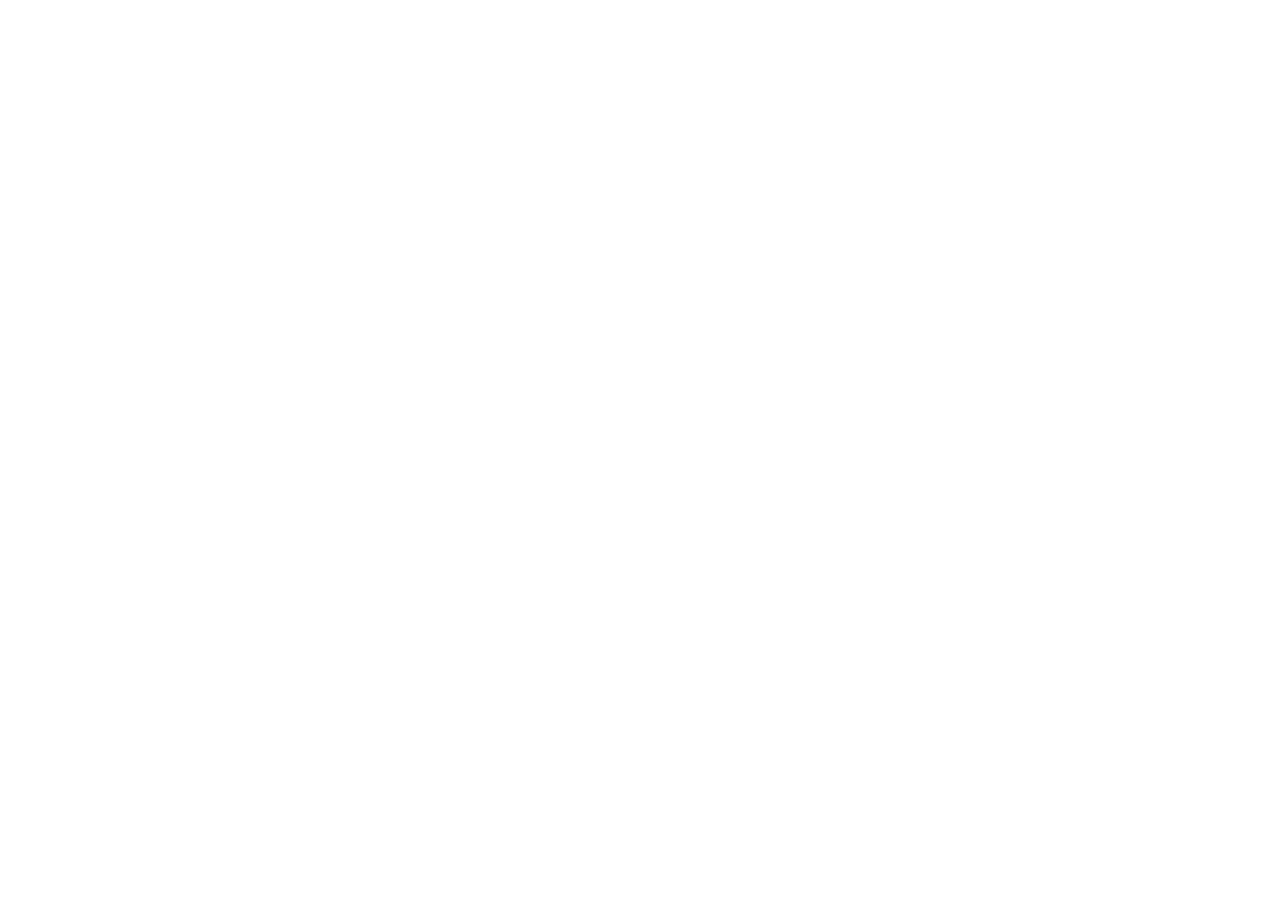
==== medias-queries.html @ 7983afb8 "medias" ====
<!DOCTYPE html>
<html lang="en">
<head>
    <meta charset="UTF-8">
    <meta http-equiv="X-UA-Compatible" content="IE=edge">
    <meta name="viewport" content="width=device-width, initial-scale=1.0">
    <title>Document</title>

    <style>
        /* mobile first */
        h1 {
            color: green;
        }

        /* tablets >= */
        @media screen and (min-width: 768px) {
            h1 {
                color: blue;
            }
        }
        /* Desktop Antigos >= 992px */
        /* Notebooks >= 1200px */
        /* Notebooks >= 1440px */
        
        
    </style>
</head>
<body>
    <body>
        
    </body>
</body>
</html>
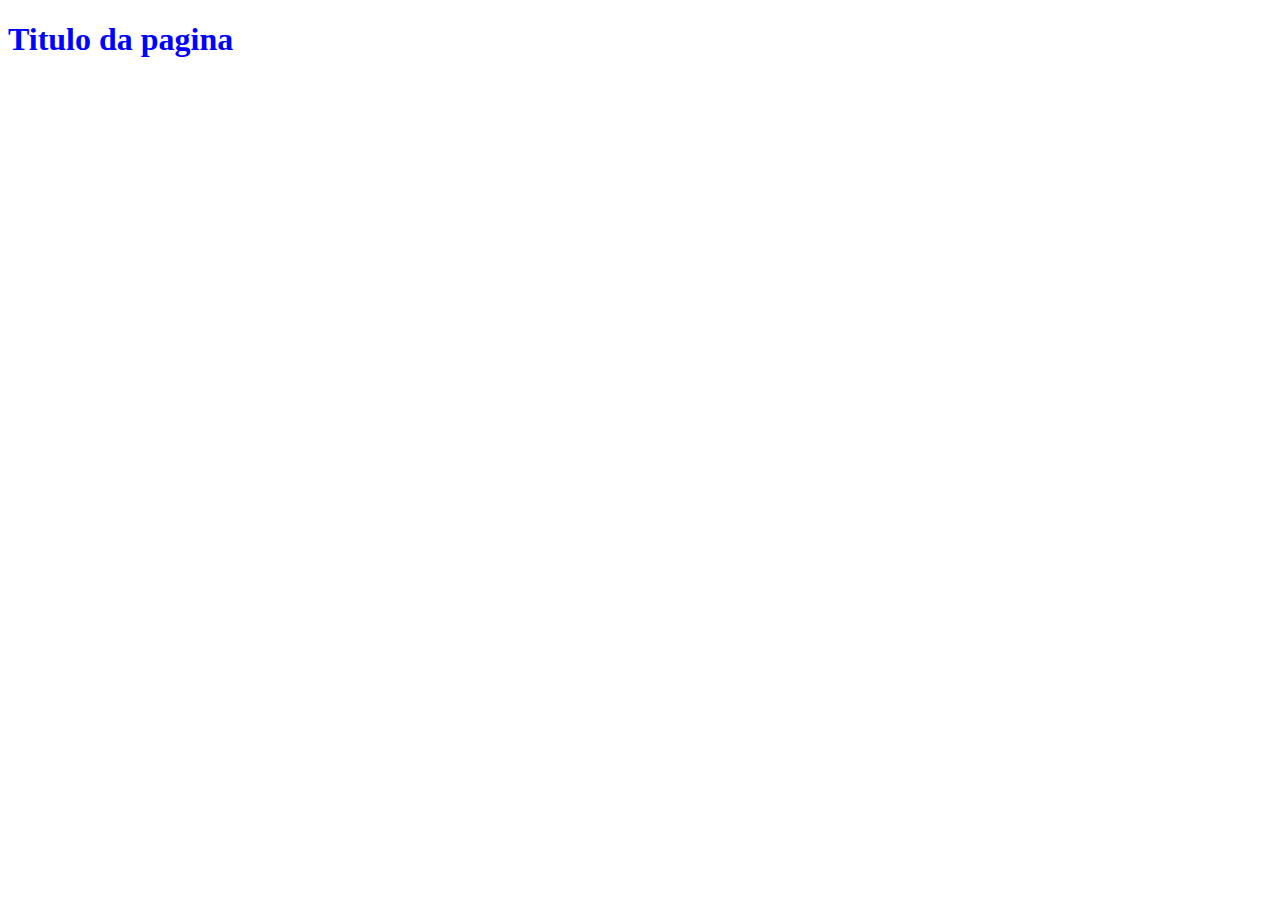
==== commit 4a8743ce: "imagem" ====
--- a/medias-queries.html
+++ b/medias-queries.html
@@ -5,6 +5,10 @@
     <meta http-equiv="X-UA-Compatible" content="IE=edge">
     <meta name="viewport" content="width=device-width, initial-scale=1.0">
     <title>Document</title>
+    <!-- mobile first -->
+    <link rel="stylesheet" href="tablet.css">
+    <link rel="stylesheet" media="(min-width: 768px)" href="celular.css">
+    <link rel="stylesheet" href="desktop-antigos.css">
 
     <style>
         /* mobile first */
@@ -12,13 +16,18 @@
             color: green;
         }
 
-        /* tablets >= */
+        /* tablets >= 768px */
         @media screen and (min-width: 768px) {
             h1 {
                 color: blue;
             }
         }
         /* Desktop Antigos >= 992px */
+        @media screen and (min-width: 992px) {
+
+        } 
+            
+        
         /* Notebooks >= 1200px */
         /* Notebooks >= 1440px */
         
@@ -27,7 +36,7 @@
 </head>
 <body>
     <body>
-        
+        <h1>Titulo da pagina</h1>
     </body>
 </body>
 </html>--- a/tablet.css
+++ b/tablet.css
@@ -0,0 +1,5 @@
+@media screen and (min-width: 768px) {
+    h1 {
+        color: blue;
+    }
+}--- a/celular.css
+++ b/celular.css
@@ -0,0 +1,3 @@
+h1 {
+    color: rgb(34, 180, 34);
+}--- a/desktop-antigos.css
+++ b/desktop-antigos.css
@@ -0,0 +1,3 @@
+@media screen {
+    
+}